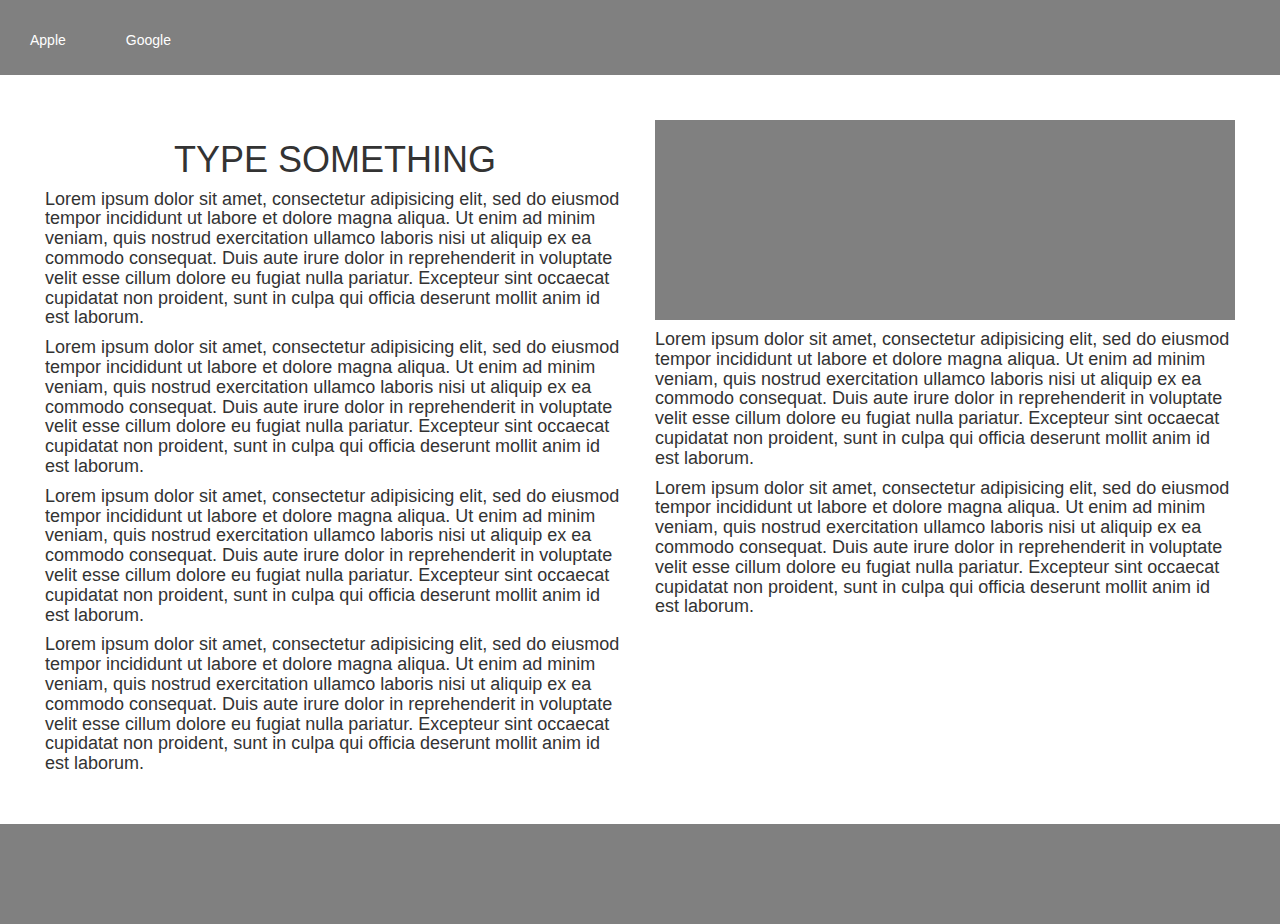
==== third/index.html @ 16968ac9 "used bootstrap,going to change to flex" ====
<!DOCTYPE html>
<html>

<head>
    <link rel="stylesheet" href="style.css">
    <link rel="stylesheet" href="https://maxcdn.bootstrapcdn.com/bootstrap/3.3.7/css/bootstrap.min.css">
    <script src="https://ajax.googleapis.com/ajax/libs/jquery/3.1.1/jquery.min.js"></script>
    <script src="https://maxcdn.bootstrapcdn.com/bootstrap/3.3.7/js/bootstrap.min.js"></script>
</head>
<header>
    <div class="floatL"> Apple </div>
    <div class="floatL"> Google </div>
</header>

<body>
    <main>
        <div class="container-fluid">
            <div class="col-md-12 text-center padding-Top-Bottom">
                <div class="col-md-6 text-left">
                    <h1 class="text-center">TYPE SOMETHING</h1>
                    <h4>Lorem ipsum dolor sit amet, consectetur adipisicing elit, sed do eiusmod tempor incididunt ut labore et dolore magna aliqua. Ut enim ad minim veniam, quis nostrud exercitation ullamco laboris nisi ut aliquip ex ea commodo consequat. Duis aute irure dolor in reprehenderit in voluptate velit esse cillum dolore eu fugiat nulla pariatur. Excepteur sint occaecat cupidatat non proident, sunt in culpa qui officia deserunt mollit anim id est laborum.</h4>
                    <h4>Lorem ipsum dolor sit amet, consectetur adipisicing elit, sed do eiusmod tempor incididunt ut labore et dolore magna aliqua. Ut enim ad minim veniam, quis nostrud exercitation ullamco laboris nisi ut aliquip ex ea commodo consequat. Duis aute irure dolor in reprehenderit in voluptate velit esse cillum dolore eu fugiat nulla pariatur. Excepteur sint occaecat cupidatat non proident, sunt in culpa qui officia deserunt mollit anim id est laborum.</h4>
                    <h4>Lorem ipsum dolor sit amet, consectetur adipisicing elit, sed do eiusmod tempor incididunt ut labore et dolore magna aliqua. Ut enim ad minim veniam, quis nostrud exercitation ullamco laboris nisi ut aliquip ex ea commodo consequat. Duis aute irure dolor in reprehenderit in voluptate velit esse cillum dolore eu fugiat nulla pariatur. Excepteur sint occaecat cupidatat non proident, sunt in culpa qui officia deserunt mollit anim id est laborum.</h4>
                    <h4>Lorem ipsum dolor sit amet, consectetur adipisicing elit, sed do eiusmod tempor incididunt ut labore et dolore magna aliqua. Ut enim ad minim veniam, quis nostrud exercitation ullamco laboris nisi ut aliquip ex ea commodo consequat. Duis aute irure dolor in reprehenderit in voluptate velit esse cillum dolore eu fugiat nulla pariatur. Excepteur sint occaecat cupidatat non proident, sunt in culpa qui officia deserunt mollit anim id est laborum.</h4>
                </div>
                <div class="col-md-6 text-left">
                    <div class="grey-box"></div>
                    <h4>Lorem ipsum dolor sit amet, consectetur adipisicing elit, sed do eiusmod tempor incididunt ut labore et dolore magna aliqua. Ut enim ad minim veniam, quis nostrud exercitation ullamco laboris nisi ut aliquip ex ea commodo consequat. Duis aute irure dolor in reprehenderit in voluptate velit esse cillum dolore eu fugiat nulla pariatur. Excepteur sint occaecat cupidatat non proident, sunt in culpa qui officia deserunt mollit anim id est laborum.</h4>
                    <h4>Lorem ipsum dolor sit amet, consectetur adipisicing elit, sed do eiusmod tempor incididunt ut labore et dolore magna aliqua. Ut enim ad minim veniam, quis nostrud exercitation ullamco laboris nisi ut aliquip ex ea commodo consequat. Duis aute irure dolor in reprehenderit in voluptate velit esse cillum dolore eu fugiat nulla pariatur. Excepteur sint occaecat cupidatat non proident, sunt in culpa qui officia deserunt mollit anim id est laborum.</h4>
                </div>
            </div>
        </div>
        <footer></footer>

    </main>
</body>

</html>
---- third/style.css ----
body{
  box-sizing: border-box;
  width: 100%;

}
header{
  background-color: grey;
  height:75px;
}
h1{
margin-top: 0;
}
.padding-Top-Bottom{
  padding-top: 40px;
  padding-bottom: 40px;
}
.floatL{
  float: left;
  color: white;
  padding: 30px;
}
.grey-box{
  width: auto;
  height: 200px;
  background-color: grey;
}

footer{
  height: 100px;
  width: 100%;
  background-color: grey;
}
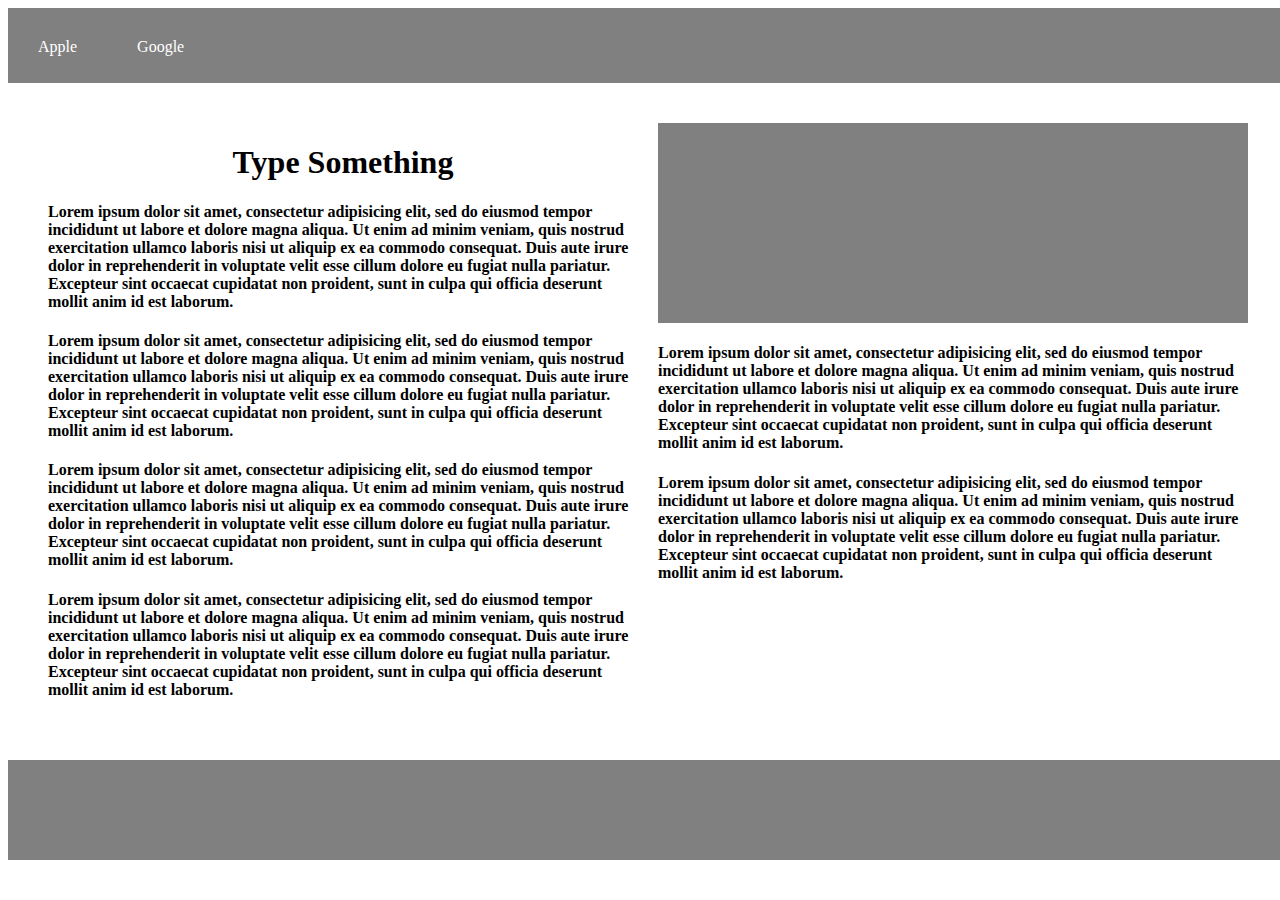
==== commit 52d98f4c: "recoded using flex and css per Luke instructions" ====
--- a/third/index.html
+++ b/third/index.html
@@ -2,10 +2,7 @@
 <html>
 
 <head>
-    <link rel="stylesheet" href="style.css">
-    <link rel="stylesheet" href="https://maxcdn.bootstrapcdn.com/bootstrap/3.3.7/css/bootstrap.min.css">
-    <script src="https://ajax.googleapis.com/ajax/libs/jquery/3.1.1/jquery.min.js"></script>
-    <script src="https://maxcdn.bootstrapcdn.com/bootstrap/3.3.7/js/bootstrap.min.js"></script>
+<link rel="stylesheet" href="style.css">
 </head>
 <header>
     <div class="floatL"> Apple </div>
@@ -13,26 +10,23 @@
 </header>
 
 <body>
-    <main>
-        <div class="container-fluid">
-            <div class="col-md-12 text-center padding-Top-Bottom">
-                <div class="col-md-6 text-left">
-                    <h1 class="text-center">TYPE SOMETHING</h1>
-                    <h4>Lorem ipsum dolor sit amet, consectetur adipisicing elit, sed do eiusmod tempor incididunt ut labore et dolore magna aliqua. Ut enim ad minim veniam, quis nostrud exercitation ullamco laboris nisi ut aliquip ex ea commodo consequat. Duis aute irure dolor in reprehenderit in voluptate velit esse cillum dolore eu fugiat nulla pariatur. Excepteur sint occaecat cupidatat non proident, sunt in culpa qui officia deserunt mollit anim id est laborum.</h4>
-                    <h4>Lorem ipsum dolor sit amet, consectetur adipisicing elit, sed do eiusmod tempor incididunt ut labore et dolore magna aliqua. Ut enim ad minim veniam, quis nostrud exercitation ullamco laboris nisi ut aliquip ex ea commodo consequat. Duis aute irure dolor in reprehenderit in voluptate velit esse cillum dolore eu fugiat nulla pariatur. Excepteur sint occaecat cupidatat non proident, sunt in culpa qui officia deserunt mollit anim id est laborum.</h4>
-                    <h4>Lorem ipsum dolor sit amet, consectetur adipisicing elit, sed do eiusmod tempor incididunt ut labore et dolore magna aliqua. Ut enim ad minim veniam, quis nostrud exercitation ullamco laboris nisi ut aliquip ex ea commodo consequat. Duis aute irure dolor in reprehenderit in voluptate velit esse cillum dolore eu fugiat nulla pariatur. Excepteur sint occaecat cupidatat non proident, sunt in culpa qui officia deserunt mollit anim id est laborum.</h4>
-                    <h4>Lorem ipsum dolor sit amet, consectetur adipisicing elit, sed do eiusmod tempor incididunt ut labore et dolore magna aliqua. Ut enim ad minim veniam, quis nostrud exercitation ullamco laboris nisi ut aliquip ex ea commodo consequat. Duis aute irure dolor in reprehenderit in voluptate velit esse cillum dolore eu fugiat nulla pariatur. Excepteur sint occaecat cupidatat non proident, sunt in culpa qui officia deserunt mollit anim id est laborum.</h4>
-                </div>
-                <div class="col-md-6 text-left">
-                    <div class="grey-box"></div>
-                    <h4>Lorem ipsum dolor sit amet, consectetur adipisicing elit, sed do eiusmod tempor incididunt ut labore et dolore magna aliqua. Ut enim ad minim veniam, quis nostrud exercitation ullamco laboris nisi ut aliquip ex ea commodo consequat. Duis aute irure dolor in reprehenderit in voluptate velit esse cillum dolore eu fugiat nulla pariatur. Excepteur sint occaecat cupidatat non proident, sunt in culpa qui officia deserunt mollit anim id est laborum.</h4>
-                    <h4>Lorem ipsum dolor sit amet, consectetur adipisicing elit, sed do eiusmod tempor incididunt ut labore et dolore magna aliqua. Ut enim ad minim veniam, quis nostrud exercitation ullamco laboris nisi ut aliquip ex ea commodo consequat. Duis aute irure dolor in reprehenderit in voluptate velit esse cillum dolore eu fugiat nulla pariatur. Excepteur sint occaecat cupidatat non proident, sunt in culpa qui officia deserunt mollit anim id est laborum.</h4>
-                </div>
-            </div>
+    <main class="flexbox-container padding-big-box">
+        <div class="padding-small-box">
+          <h1 class="text-center">Type Something</h1>
+          <h4>Lorem ipsum dolor sit amet, consectetur adipisicing elit, sed do eiusmod tempor incididunt ut labore et dolore magna aliqua. Ut enim ad minim veniam, quis nostrud exercitation ullamco laboris nisi ut aliquip ex ea commodo consequat. Duis aute irure dolor in reprehenderit in voluptate velit esse cillum dolore eu fugiat nulla pariatur. Excepteur sint occaecat cupidatat non proident, sunt in culpa qui officia deserunt mollit anim id est laborum.</h4>
+          <h4>Lorem ipsum dolor sit amet, consectetur adipisicing elit, sed do eiusmod tempor incididunt ut labore et dolore magna aliqua. Ut enim ad minim veniam, quis nostrud exercitation ullamco laboris nisi ut aliquip ex ea commodo consequat. Duis aute irure dolor in reprehenderit in voluptate velit esse cillum dolore eu fugiat nulla pariatur. Excepteur sint occaecat cupidatat non proident, sunt in culpa qui officia deserunt mollit anim id est laborum.</h4>
+          <h4>Lorem ipsum dolor sit amet, consectetur adipisicing elit, sed do eiusmod tempor incididunt ut labore et dolore magna aliqua. Ut enim ad minim veniam, quis nostrud exercitation ullamco laboris nisi ut aliquip ex ea commodo consequat. Duis aute irure dolor in reprehenderit in voluptate velit esse cillum dolore eu fugiat nulla pariatur. Excepteur sint occaecat cupidatat non proident, sunt in culpa qui officia deserunt mollit anim id est laborum.</h4>
+          <h4>Lorem ipsum dolor sit amet, consectetur adipisicing elit, sed do eiusmod tempor incididunt ut labore et dolore magna aliqua. Ut enim ad minim veniam, quis nostrud exercitation ullamco laboris nisi ut aliquip ex ea commodo consequat. Duis aute irure dolor in reprehenderit in voluptate velit esse cillum dolore eu fugiat nulla pariatur. Excepteur sint occaecat cupidatat non proident, sunt in culpa qui officia deserunt mollit anim id est laborum.</h4>
         </div>
-        <footer></footer>
+        <div class="padding-small-box">
+          <div class="grey-box">
 
+          </div>
+          <h4>Lorem ipsum dolor sit amet, consectetur adipisicing elit, sed do eiusmod tempor incididunt ut labore et dolore magna aliqua. Ut enim ad minim veniam, quis nostrud exercitation ullamco laboris nisi ut aliquip ex ea commodo consequat. Duis aute irure dolor in reprehenderit in voluptate velit esse cillum dolore eu fugiat nulla pariatur. Excepteur sint occaecat cupidatat non proident, sunt in culpa qui officia deserunt mollit anim id est laborum.</h4>
+          <h4>Lorem ipsum dolor sit amet, consectetur adipisicing elit, sed do eiusmod tempor incididunt ut labore et dolore magna aliqua. Ut enim ad minim veniam, quis nostrud exercitation ullamco laboris nisi ut aliquip ex ea commodo consequat. Duis aute irure dolor in reprehenderit in voluptate velit esse cillum dolore eu fugiat nulla pariatur. Excepteur sint occaecat cupidatat non proident, sunt in culpa qui officia deserunt mollit anim id est laborum.</h4>
+        </div>
     </main>
+    <footer></footer>
 </body>
 
 </html>
--- a/third/style.css
+++ b/third/style.css
@@ -1,24 +1,35 @@
 body{
   box-sizing: border-box;
   width: 100%;
+}
 
-}
 header{
   background-color: grey;
   height:75px;
+  width: 100%;
+  display: flex;
 }
-h1{
-margin-top: 0;
-}
-.padding-Top-Bottom{
-  padding-top: 40px;
-  padding-bottom: 40px;
-}
-.floatL{
-  float: left;
-  color: white;
+.padding-big-box{
   padding: 30px;
 }
+.padding-small-box{
+  padding: 10px;
+}
+
+h1{
+  text-align: center;
+}
+
+.floatL{
+  /*float: left;*/
+  color: white;
+  margin: 30px;
+  /*padding: 30px;*/
+}
+.flexbox-container {
+	display: flex;
+}
+
 .grey-box{
   width: auto;
   height: 200px;
